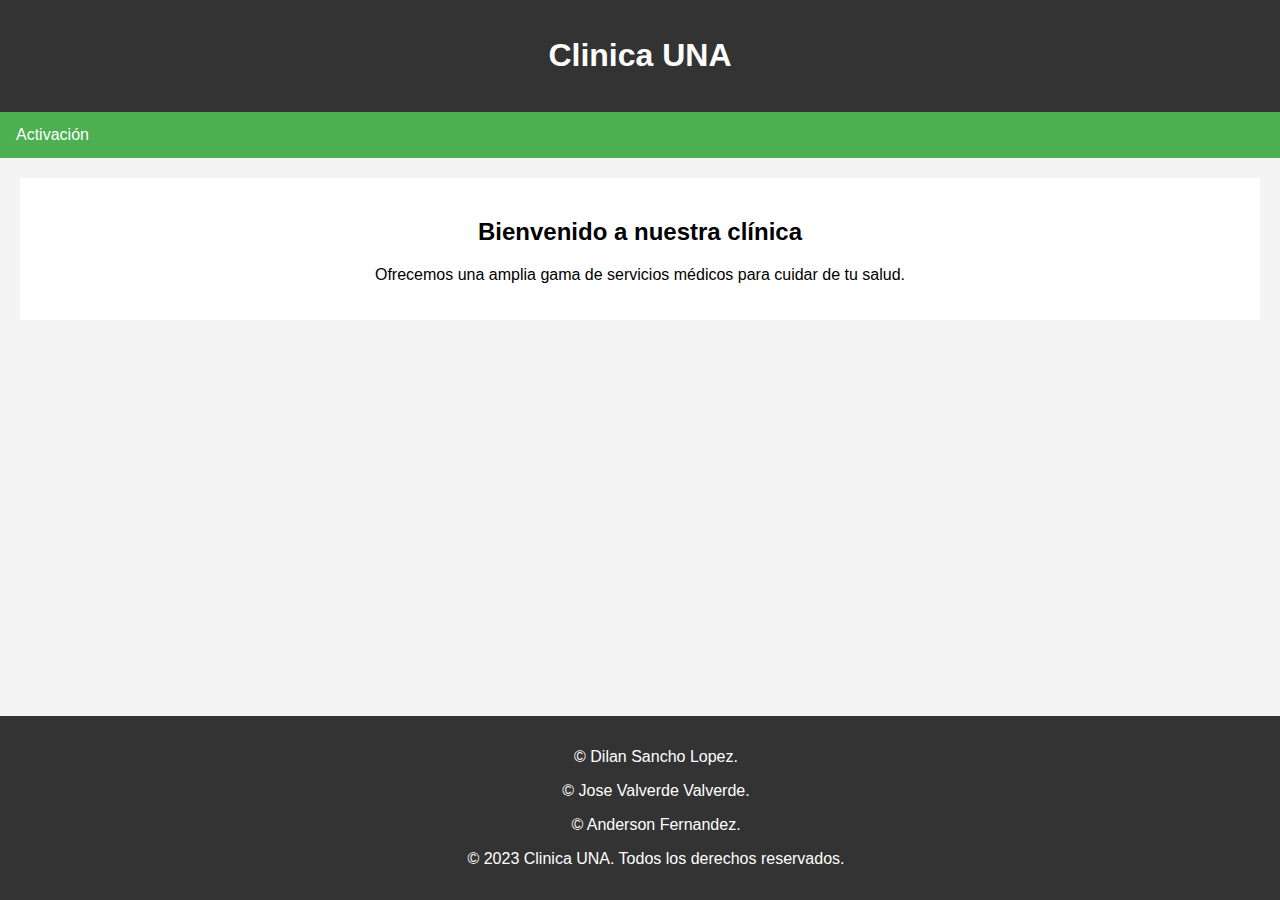
==== WsClinicaUNA/src/main/webapp/Activacion.html @ e7e6aa31 "Cliente Login" ====
<!DOCTYPE html>
<html lang="es">
    <head>
        <meta charset="UTF-8">
        <meta name="viewport" content="width=device-width, initial-scale=1.0">
        <title>Clinica UNA</title>
        <style>
            body {
                font-family: Arial, sans-serif;
                margin: 0;
                padding: 0;
                background-color: #f4f4f4;
            }

            header {
                background-color: #333;
                color: #fff;
                text-align: center;
                padding: 1em;
            }

            nav {
                background-color: #4CAF50;
                overflow: hidden;
            }

            nav a {
                float: left;
                display: block;
                color: white;
                text-align: center;
                padding: 14px 16px;
                text-decoration: none;
            }

            nav a:hover {
                background-color: #ddd;
                color: black;
            }

            section {
                text-align: center;
                padding: 20px;
                margin: 20px;
                background-color: #fff;
            }

            section img {
                max-width: 100%;
                height: auto;
                margin: 10px;
            }

            footer {
                background-color: #333;
                color: #fff;
                text-align: center;
                padding: 1em;
                position: fixed;
                bottom: 0;
                width: 100%;
            }
        </style>
    </head>
    <body>
        <header>
            <h1>Clinica UNA</h1>
        </header>

        <nav>
            <a href="#" id="activacionLink">Activación</a>
        </nav>

        <section>
            <h2>Bienvenido a nuestra clínica</h2>
            <p>Ofrecemos una amplia gama de servicios médicos para cuidar de tu salud.</p>

            <script>
                document.querySelector('#activacionLink').addEventListener('click', function () {
                   
                    var urlParams = new URLSearchParams(window.location.search);
                    var code = urlParams.get('Code');

                    
                    if (code !== null) {
                   
                        fetch('http://localhost:8080/WsClinicaUNA/ws/ModuleUser/userActive/' + code, {
                            method: 'GET',
                            headers: {
                                'Content-Type': 'application/json',
                            },
                        })
                                .then(response => {
                                    if (!response.ok) {
                                         alert('¡Activación exitosa!');
                                    }
                                    return response.json();
                                });
                               
                    } else {
                        alert("El parámetro 'Code' no está presente en la URL.");
                    }
                });
            </script>

        </section>

        <footer>
            <p>&copy; Dilan Sancho Lopez.</p>
            <p>&copy; Jose Valverde Valverde.</p>
            <p>&copy; Anderson Fernandez.</p>
            <p>&copy; 2023 Clinica UNA. Todos los derechos reservados.</p>
        </footer>
    </body>
</html>
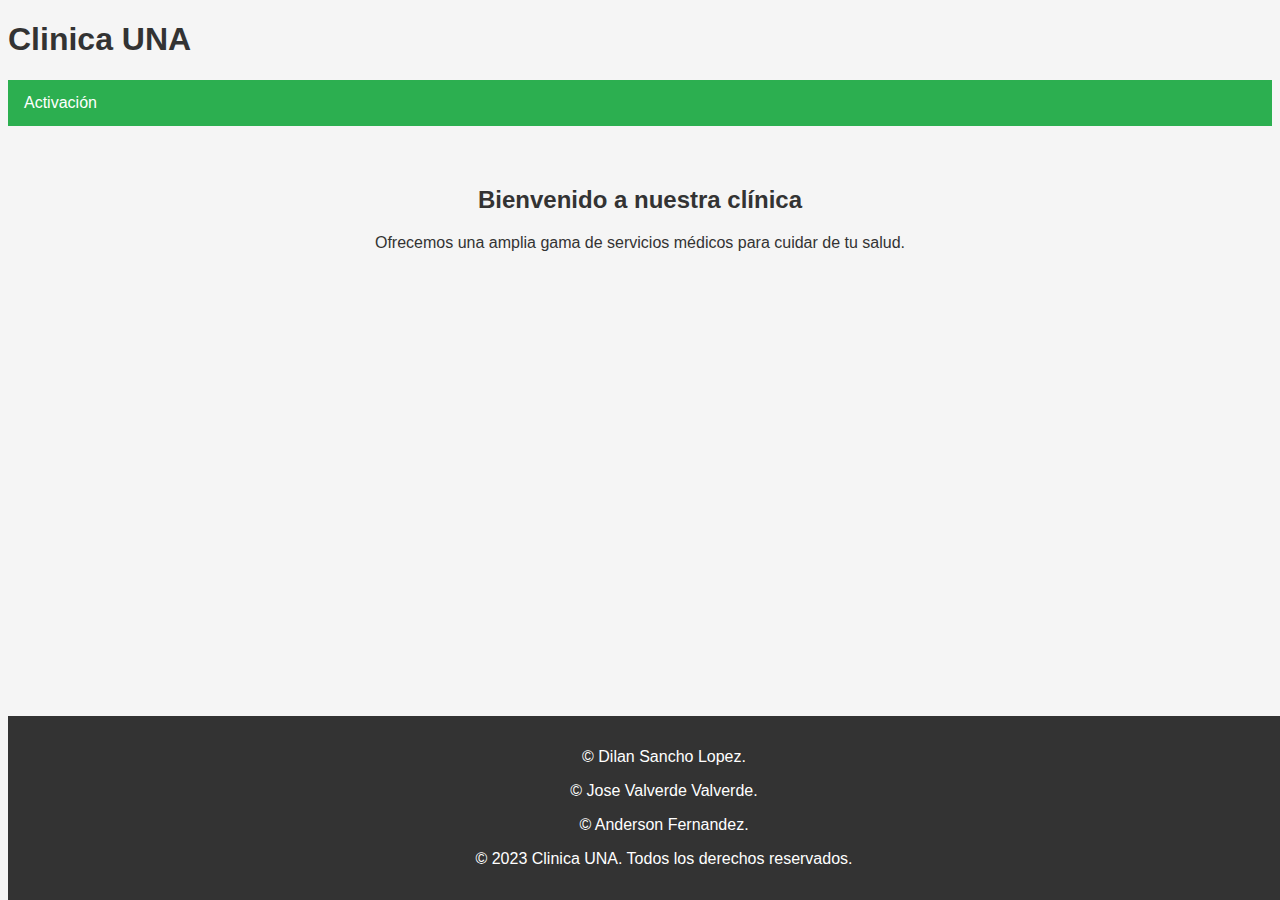
==== commit 1d579124: "proceddings" ====
--- a/WsClinicaUNA/src/main/webapp/Activacion.html
+++ b/WsClinicaUNA/src/main/webapp/Activacion.html
@@ -6,21 +6,37 @@
         <title>Clinica UNA</title>
         <style>
             body {
-                font-family: Arial, sans-serif;
-                margin: 0;
-                padding: 0;
-                background-color: #f4f4f4;
+                background-color: #f5f5f5;
+                color: #333; 
+                font-family: 'Arial', sans-serif;
             }
 
-            header {
-                background-color: #333;
-                color: #fff;
+            .header {
+               background-color: #333;
+                color: #333;
+                padding: 20px; 
                 text-align: center;
-                padding: 1em;
+            }
+
+            .navbar {
+                background-color: #2d3e50;
+                color: #fff; 
+                padding: 10px; 
+            }
+
+            .content {
+                padding: 20px; 
+            }
+
+            .footer {
+                background-color: #3498db; 
+                color: #fff; 
+                padding: 10px; 
+                text-align: center;
             }
 
             nav {
-                background-color: #4CAF50;
+                background-color: #2CAF50;
                 overflow: hidden;
             }
 
@@ -42,7 +58,7 @@
                 text-align: center;
                 padding: 20px;
                 margin: 20px;
-                background-color: #fff;
+                background-color: #d2gf;
             }
 
             section img {
@@ -77,13 +93,13 @@
 
             <script>
                 document.querySelector('#activacionLink').addEventListener('click', function () {
-                   
+
                     var urlParams = new URLSearchParams(window.location.search);
                     var code = urlParams.get('Code');
 
-                    
+
                     if (code !== null) {
-                   
+
                         fetch('http://localhost:8080/WsClinicaUNA/ws/ModuleUser/userActive/' + code, {
                             method: 'GET',
                             headers: {
@@ -92,11 +108,11 @@
                         })
                                 .then(response => {
                                     if (!response.ok) {
-                                         alert('¡Activación exitosa!');
+                                        alert('¡Activación exitosa!');
                                     }
                                     return response.json();
                                 });
-                               
+
                     } else {
                         alert("El parámetro 'Code' no está presente en la URL.");
                     }
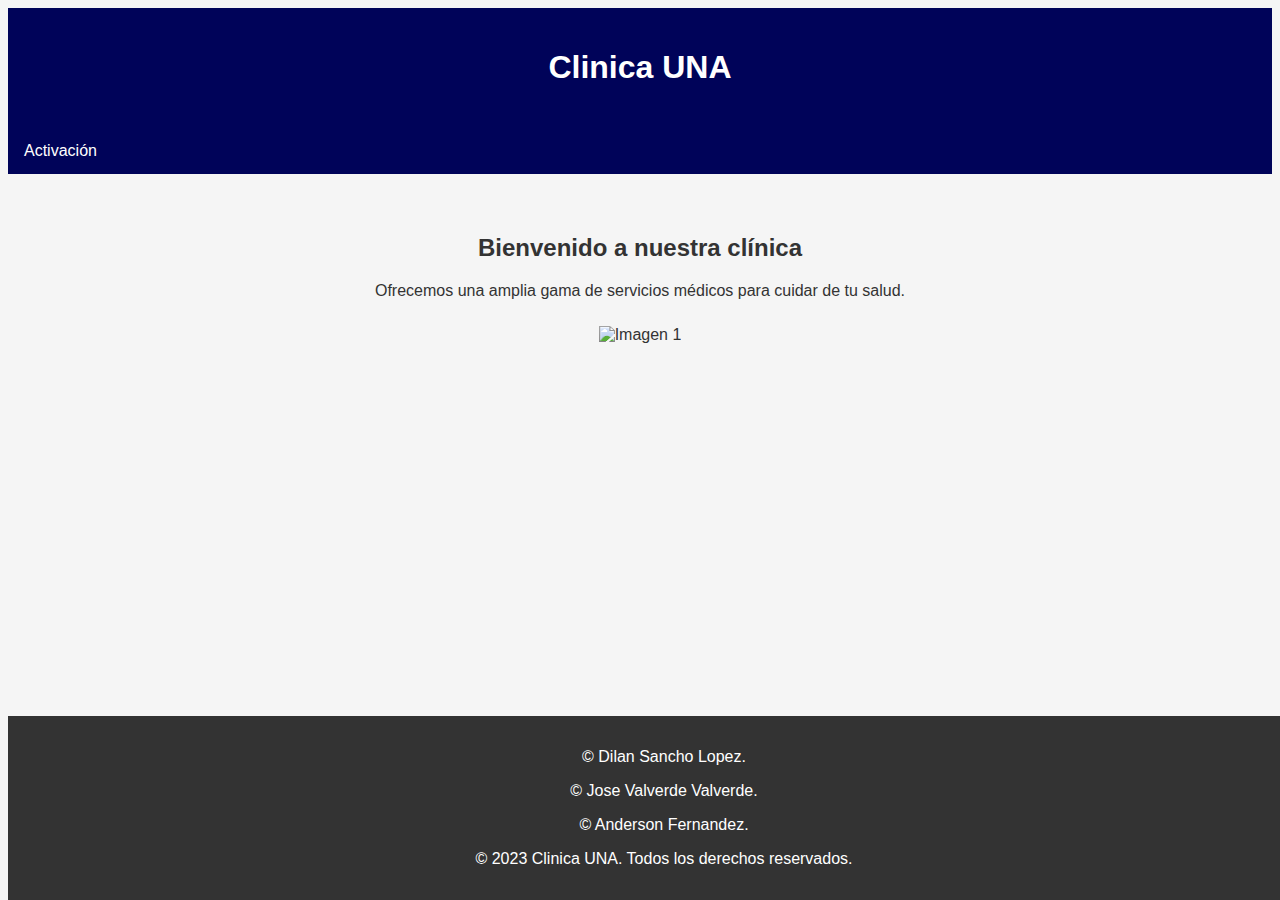
==== commit 95aacf5c: "Email" ====
--- a/WsClinicaUNA/src/main/webapp/Activacion.html
+++ b/WsClinicaUNA/src/main/webapp/Activacion.html
@@ -11,11 +11,16 @@
                 font-family: 'Arial', sans-serif;
             }
 
-            .header {
-               background-color: #333;
-                color: #333;
+            header {
+               background-color: #000359;
+                color: white;
                 padding: 20px; 
                 text-align: center;
+            }
+            #imageLogo{
+                width: 340px;
+                height: auto;
+                margin: 10px;
             }
 
             .navbar {
@@ -36,7 +41,7 @@
             }
 
             nav {
-                background-color: #2CAF50;
+                background-color: #000359;
                 overflow: hidden;
             }
 
@@ -90,6 +95,8 @@
         <section>
             <h2>Bienvenido a nuestra clínica</h2>
             <p>Ofrecemos una amplia gama de servicios médicos para cuidar de tu salud.</p>
+            <img id="imageLogo" src="https://eblbeoe.stripocdn.email/content/guids/CABINET_6900d7cefb295c65d827b1830fdf29ebf3b01e24733c06a4ea87c88a9f13230d/images/logomedicalclinic.png" alt="Imagen 1">
+
 
             <script>
                 document.querySelector('#activacionLink').addEventListener('click', function () {
